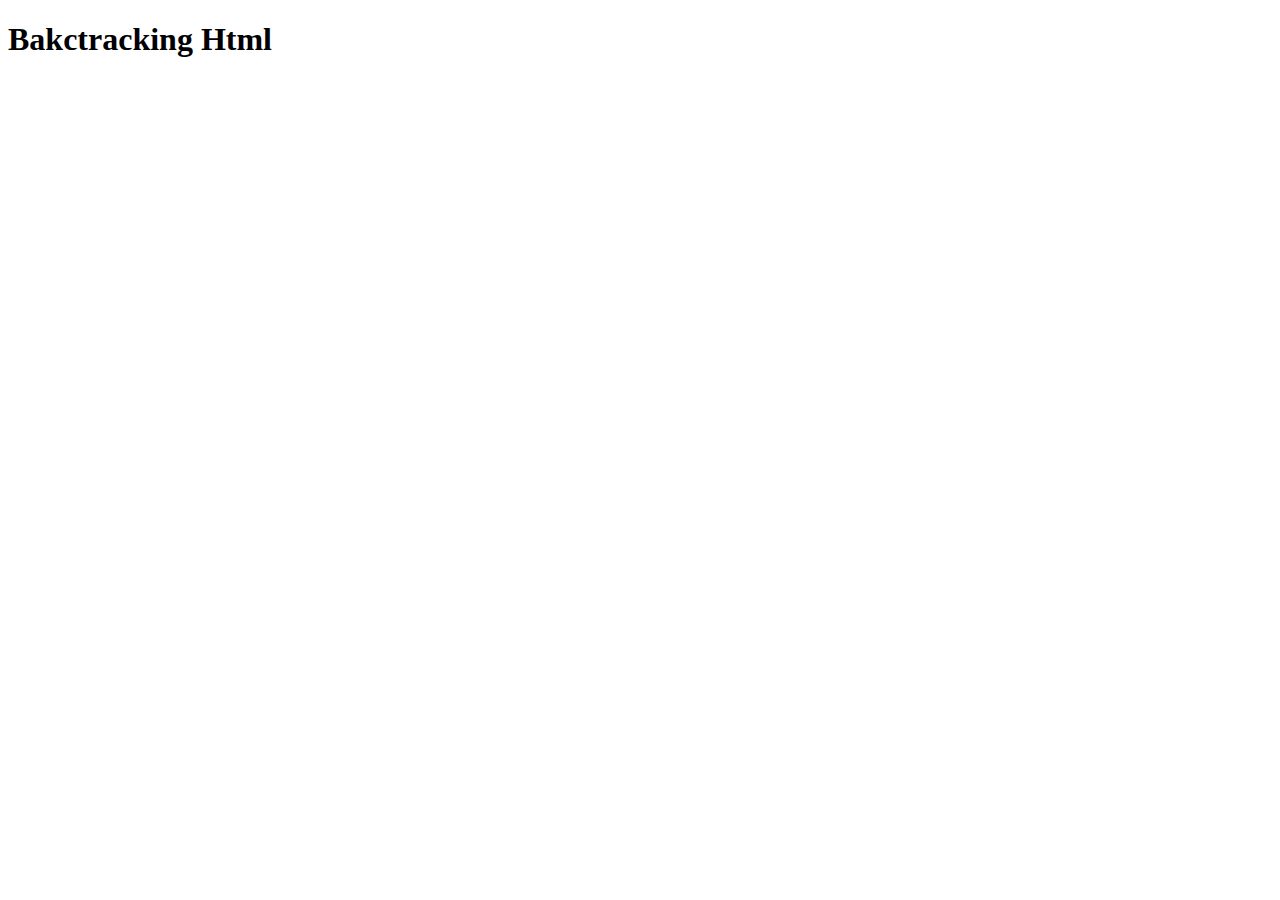
==== index.html @ b569c2d1 "Your message" ====
<!DOCTYPE html>
<html lang="en">
<head>
    <meta charset="UTF-8">
    <meta http-equiv="X-UA-Compatible" content="IE=edge">
    <meta name="viewport" content="width=device-width, initial-scale=1.0">
    <link rel="stylesheet" href="index.css">
    <title>Document</title>
</head>
<body>
    <h1>Bakctracking Html</h1>
    
</body>
</html>
---- index.css ----
.body{

    background-color: aqua;
}
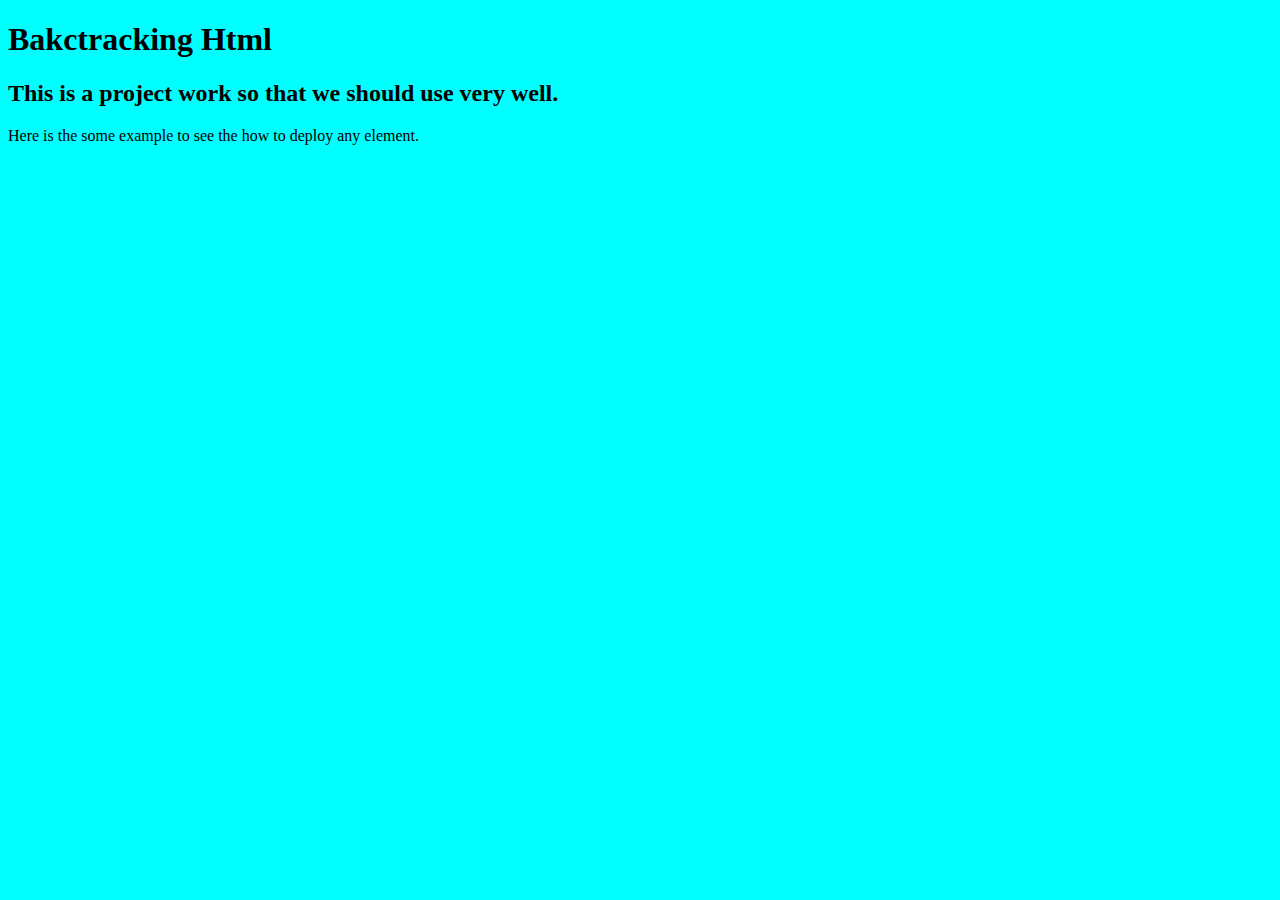
==== commit fd8c97fd: "created paragraph in html file" ====
--- a/index.html
+++ b/index.html
@@ -9,6 +9,8 @@
 </head>
 <body>
     <h1>Bakctracking Html</h1>
+    <h2>This is a project work so that we should use very well.</h2>
+    <p>Here is the some example to see the how to deploy any element.</p>
     
 </body>
 </html>--- a/index.css
+++ b/index.css
@@ -1,4 +1,4 @@
-.body{
+body{
 
     background-color: aqua;
-}+}
